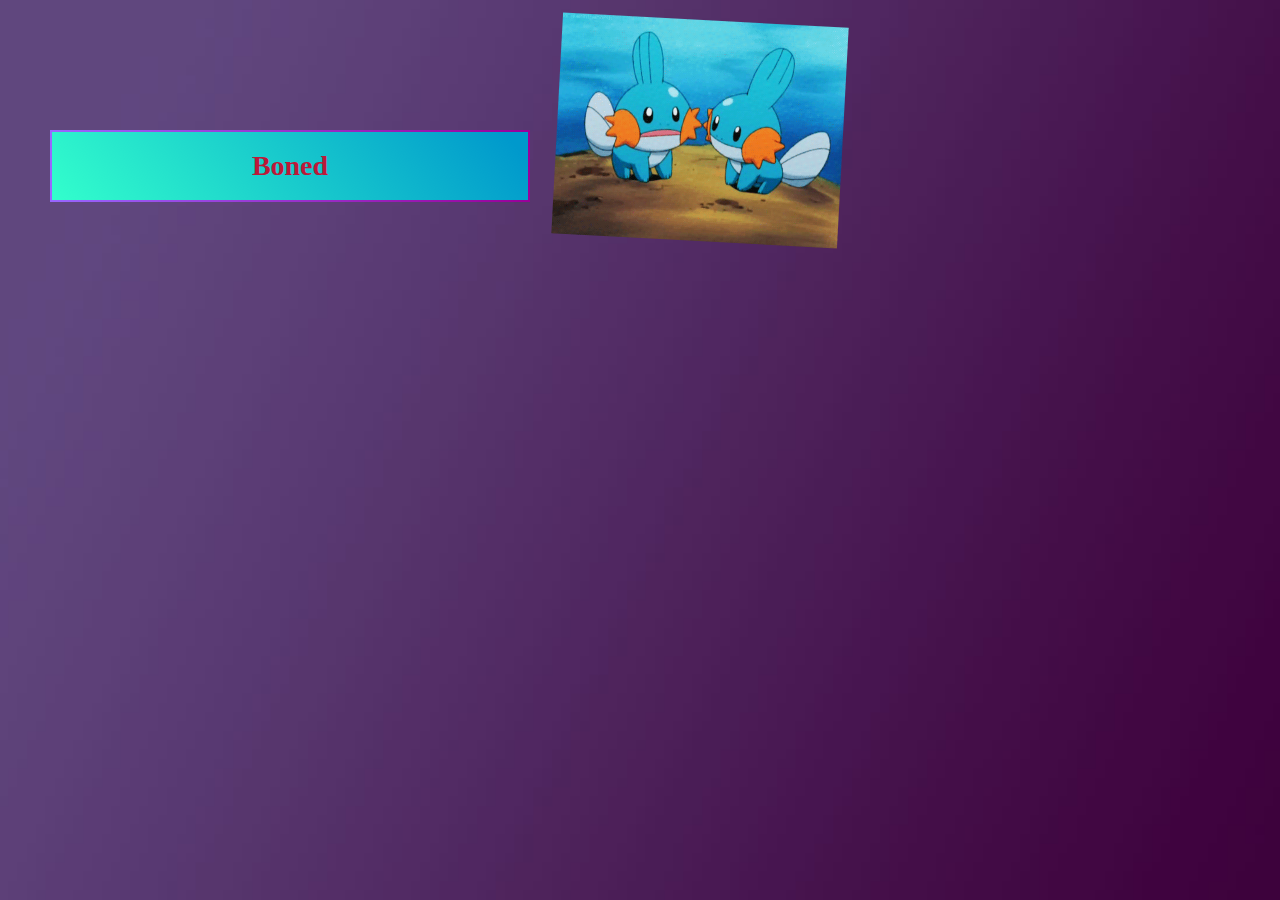
==== boned.html @ d6307aeb "Trying to Apply Axure Website" ====
﻿<!DOCTYPE html>
<html>
  <head>
    <title>Boned</title>
    <meta http-equiv="X-UA-Compatible" content="IE=edge"/>
    <meta http-equiv="content-type" content="text/html; charset=utf-8"/>
    <meta name="format-detection" content="telephone=no"/>
    <meta name="apple-mobile-web-app-capable" content="yes"/>
    <link href="resources/css/jquery-ui-themes.css" type="text/css" rel="stylesheet"/>
    <link href="resources/css/axure_rp_page.css" type="text/css" rel="stylesheet"/>
    <link href="data/styles.css" type="text/css" rel="stylesheet"/>
    <link href="files/boned/styles.css" type="text/css" rel="stylesheet"/>
    <script src="resources/scripts/jquery-1.7.1.min.js"></script>
    <script src="resources/scripts/jquery-ui-1.8.10.custom.min.js"></script>
    <script src="resources/scripts/prototypePre.js"></script>
    <script src="data/document.js"></script>
    <script src="resources/scripts/prototypePost.js"></script>
    <script src="files/boned/data.js"></script>
    <script type="text/javascript">
      $axure.utils.getTransparentGifPath = function() { return 'resources/images/transparent.gif'; };
      $axure.utils.getOtherPath = function() { return 'resources/Other.html'; };
      $axure.utils.getReloadPath = function() { return 'resources/reload.html'; };
    </script>
  </head>
  <body>
    <div id="base" class="">

      <!-- title (Rectangle) -->
      <div id="u76" class="ax_default submenu2" data-label="title">
        <img id="u76_img" class="img " src="images/charged/title_u10.png"/>
        <div id="u76_text" class="text ">
          <p><span>Boned</span></p>
        </div>
      </div>

      <!-- linkTo (Shape) -->
      <div id="u77" class="ax_default submenu2rev" data-label="linkTo">
        <img id="u77_img" class="img " src="images/charged/linkto_u11.png"/>
        <div id="u77_text" class="text ">
          <p><span>link to</span></p>
        </div>
      </div>

      <!-- backButton (Shape) -->
      <div id="u78" class="ax_default submenu2rev" data-label="backButton">
        <img id="u78_img" class="img " src="images/charged/backbutton_u12.png"/>
        <div id="u78_text" class="text ">
          <p><span>back</span></p>
        </div>
      </div>

      <!-- gameplayGif (Image) -->
      <div id="u79" class="ax_default image" data-label="gameplayGif">
        <img id="u79_img" class="img " src="images/charged/gameplaygif_u13.gif"/>
      </div>

      <!-- timeline (Group) -->
      <div id="u80" class="ax_default" data-label="timeline" data-left="90" data-top="200" data-width="380" data-height="49">

        <!-- timelineBackgound (Rectangle) -->
        <div id="u81" class="ax_default toptitle2" data-label="timelineBackgound">
          <div id="u81_div" class=""></div>
        </div>

        <!-- timeText (Rectangle) -->
        <div id="u82" class="ax_default toptitle2" data-label="timeText">
          <div id="u82_div" class=""></div>
          <div id="u82_text" class="text ">
            <p><span>Sept. 2018 - Oct. 2018</span></p>
          </div>
        </div>
      </div>

      <!-- description (Group) -->
      <div id="u83" class="ax_default" data-label="description" data-left="110" data-top="247" data-width="720" data-height="495">

        <!-- descriptionBackground (Rectangle) -->
        <div id="u84" class="ax_default topmenu" data-label="descriptionBackground">
          <img id="u84_img" class="img " src="images/charged/descriptionbackground_u18.png"/>
        </div>

        <!-- descriptionText (Rectangle) -->
        <div id="u85" class="ax_default topmenu" data-label="descriptionText">
          <img id="u85_img" class="img " src="images/charged/descriptiontext_u19.png"/>
          <div id="u85_text" class="text ">
            <p><span>A interactive fiction piece about someone desperately trying to spin a tale that gets them out from being attacked by skeleton pirates. Learned quickly how much a game can grow when you give the reader branching paths. </span></p><p><span>Made in Twine.</span></p>
          </div>
        </div>
      </div>
    </div>
  </body>
</html>
---- resources/css/axure_rp_page.css ----
﻿/* so the window resize fires within a frame in IE7 */
html, body {
    height: 100%;
}

a {
    color: inherit;
}

p {
    margin: 0px;
    text-rendering: optimizeLegibility;
    font-feature-settings: "kern" 1;
    -webkit-font-feature-settings: "kern";
    -moz-font-feature-settings: "kern";
    -moz-font-feature-settings: "kern=1";
    font-kerning: normal;
}

iframe {
    background: #FFFFFF;
}

/* to match IE with C, FF */
input {
    padding: 1px 0px 1px 0px;
    box-sizing: border-box;
    -moz-box-sizing: border-box;
}

textarea {
    margin: 0px;
    box-sizing: border-box;
    -moz-box-sizing: border-box;
}

div.intcases {
    font-family: arial; 
    font-size: 12px;
    text-align:left; 
    border:1px solid #AAA; 
    background:#FFF none repeat scroll 0% 0%; 
    z-index:9999; 
    visibility:hidden; 
    position:absolute;
    padding: 0px;
    border-radius: 3px;
    white-space: nowrap;
}

div.intcaselink {
    cursor: pointer;
    padding: 3px 8px 3px 8px;
    margin: 5px;
    background:#EEE none repeat scroll 0% 0%; 
    border:1px solid #AAA;
    border-radius: 3px;
}

div.refpageimage {
    position: absolute;
    left: 0px;
    top: 0px;
    font-size: 0px;
    width: 16px;
    height: 16px;
    cursor: pointer;
    background-image: url(images/newwindow.gif);
    background-repeat: no-repeat;
}

div.annnoteimage {
    position: absolute;
    left: 0px;
    top: 0px;
    font-size: 0px;
    /*width: 16px;
    height: 12px;*/
    cursor: help;
    /*background-image: url(images/note.gif);*/
    /*background-repeat: no-repeat;*/
    width: 13px;
    height: 12px;
    padding-top: 1px;
    text-align: center;
    background-color: #138CDD;
    -moz-box-shadow: 1px 1px 3px #aaa;
    -webkit-box-shadow: 1px 1px 3px #aaa;
    box-shadow: 1px 1px 3px #aaa;
}

div.annnoteline {
    display: inline-block;
    width: 9px;
    height: 1px;
    border-bottom: 1px solid white;
    margin-top: 1px;
}

div.annnotelabel {
    position: absolute;
    left: 0px;
    top: 0px;
    font-family: Helvetica,Arial;
    font-size: 10px;
    /*border: 1px solid rgb(166,221,242);*/
    cursor: help;
    /*background:rgb(0,157,217) none repeat scroll 0% 0%;*/ 
    padding: 1px 3px 1px 3px;
    white-space: nowrap;
    color: white;
    
    background-color: #138CDD;
    -moz-box-shadow: 1px 1px 3px #aaa;
    -webkit-box-shadow: 1px 1px 3px #aaa;
    box-shadow: 1px 1px 3px #aaa;
}

.annotation {
    font-size: 12px;
    padding-left: 2px;
    margin-bottom: 5px;
}

.annotationName {
    /*font-size: 13px;
    font-weight: bold;
    margin-bottom: 3px;
    white-space: nowrap;*/

    font-family: 'Trebuchet MS';
    font-size: 14px;
    font-weight: bold;
    margin-bottom: 5px;
    white-space: nowrap;
}

.annotationValue {
    font-family: Arial, Helvetica, Sans-Serif;
    font-size: 12px;
    color: #4a4a4a;
    line-height: 21px;
    margin-bottom: 20px;
}

.noteLink {
    text-decoration: inherit;
    color: inherit;
}

.noteLink:hover {
    background-color: white;
}

/* this is a fix for the issue where dialogs jump around and takes the text-align from the body */
.dialogFix {
    position:absolute;
    text-align:left;
    border: 1px solid #8f949a;
}


@keyframes pulsate {
  from {
    box-shadow: 0 0 10px #15d6ba;
  }
  to {
    box-shadow: 0 0 20px #15d6ba;
  }
}

@-webkit-keyframes pulsate {
  from {
    -webkit-box-shadow: 0 0 10px #15d6ba;
    box-shadow: 0 0 10px #15d6ba;
  }
  to {
    -webkit-box-shadow: 0 0 20px #15d6ba;
    box-shadow: 0 0 20px #15d6ba;
  }
}
 
@-moz-keyframes pulsate {
  from {
    -moz-box-shadow: 0 0 10px #15d6ba;
    box-shadow: 0 0 10px #15d6ba;
  }
  to {
    -moz-box-shadow: 0 0 20px #15d6ba;
    box-shadow: 0 0 20px #15d6ba;
  }
}

.legacyPulsateBorder {
    /*border: 5px solid #15d6ba;
    margin: -5px;*/
    -moz-box-shadow: 0 0 10px 3px #15d6ba;
    box-shadow: 0 0 10px 3px #15d6ba;
}

.pulsateBorder {
  animation-name: pulsate;
  animation-timing-function: ease-in-out;
  animation-duration: 0.9s;
  animation-iteration-count: infinite;
  animation-direction: alternate;
  
  -webkit-animation-name: pulsate;
  -webkit-animation-timing-function: ease-in-out;
  -webkit-animation-duration: 0.9s;
  -webkit-animation-iteration-count: infinite;
  -webkit-animation-direction: alternate;

  -moz-animation-name: pulsate;
  -moz-animation-timing-function: ease-in-out;
  -moz-animation-duration: 0.9s;
  -moz-animation-iteration-count: infinite;
  -moz-animation-direction: alternate;
}

.ax_default_hidden, .ax_default_unplaced{
    display: none;
    visibility: hidden;
}

.widgetNoteSelected {
    -moz-box-shadow: 0 0 10px 3px #138CDD;
    box-shadow: 0 0 10px 3px #138CDD;
    /*-moz-box-shadow: 0 0 20px #3915d6;
    box-shadow: 0 0 20px #3915d6;*/
    /*border: 3px solid #3915d6;*/
    /*margin: -3px;*/
}


.singleImg {
    display: none;
    visibility: hidden;
}
---- data/styles.css ----
﻿.ax_default {
  font-family:'ArialMT', 'Arial';
  font-weight:400;
  font-style:normal;
  font-size:13px;
  color:#333333;
  text-align:center;
  line-height:normal;
}
.box_1 {
}
.box_2 {
}
.box_3 {
}
.image {
}
.primary_button {
  color:#FFFFFF;
}
.heading_1 {
  font-family:'ArialMT', 'Arial';
  font-weight:bold;
  font-style:normal;
  font-size:32px;
  text-align:left;
}
.heading_2 {
  font-family:'ArialMT', 'Arial';
  font-weight:bold;
  font-style:normal;
  font-size:24px;
  text-align:left;
}
.heading_3 {
  font-family:'ArialMT', 'Arial';
  font-weight:bold;
  font-style:normal;
  font-size:18px;
  text-align:left;
}
.heading_4 {
  font-family:'ArialMT', 'Arial';
  font-weight:bold;
  font-style:normal;
  font-size:14px;
  text-align:left;
}
.heading_5 {
  font-family:'ArialMT', 'Arial';
  font-weight:bold;
  font-style:normal;
  text-align:left;
}
.heading_6 {
  font-family:'ArialMT', 'Arial';
  font-weight:bold;
  font-style:normal;
  font-size:10px;
  text-align:left;
}
.label {
  font-size:14px;
  text-align:left;
}
.paragraph {
  text-align:left;
}
.flow_shape {
}
.tree_node {
  text-align:left;
}
.topmenu {
  font-family:'HannotateTC-W5', 'Hannotate TC';
  font-weight:400;
  font-style:normal;
  font-size:27px;
  color:#68C2E5;
}
.toptitle {
  font-family:'Helvetica-Bold', 'Helvetica Bold', 'Helvetica';
  font-weight:700;
  font-style:normal;
  font-size:36px;
  color:#000066;
}
.submenu {
  font-family:'STHeitiSC-Medium', 'Heiti SC Medium', 'Heiti SC';
  font-weight:700;
  font-style:normal;
  font-size:28px;
  color:#DD5566;
}
.submenu2 {
  font-family:'STHeitiSC-Medium', 'Heiti SC Medium', 'Heiti SC';
  font-weight:700;
  font-style:normal;
  font-size:28px;
  color:#BC1939;
}
.submenu2rev {
  font-family:'STHeitiSC-Medium', 'Heiti SC Medium', 'Heiti SC';
  font-weight:700;
  font-style:normal;
  font-size:28px;
  color:#BC1939;
}
.toptitle2 {
  font-family:'Arial-BoldMT', 'Arial Bold', 'Arial';
  font-weight:700;
  font-style:normal;
  font-size:28px;
}
---- files/boned/styles.css ----
﻿body {
  margin:0px;
  background-image:url('../../images/home/bg.jpg');
  background-position:center center;
  background-repeat:no-repeat;
  background-attachment:fixed;
  background-size:cover;
  position:static;
  left:auto;
  width:890px;
  margin-left:0;
  margin-right:0;
  text-align:left;
}
#base {
  position:absolute;
  z-index:0;
}
#u76_img {
  border-width:0px;
  position:absolute;
  left:0px;
  top:0px;
  width:480px;
  height:72px;
}
#u76 {
  border-width:0px;
  position:absolute;
  left:50px;
  top:130px;
  width:480px;
  height:72px;
}
#u76_text {
  border-width:0px;
  position:absolute;
  left:2px;
  top:22px;
  width:476px;
  word-wrap:break-word;
}
#u77_img {
  border-width:0px;
  position:absolute;
  left:0px;
  top:0px;
  width:178px;
  height:55px;
}
#u77 {
  border-width:0px;
  position:absolute;
  left:712px;
  top:732px;
  width:178px;
  height:55px;
}
#u77_text {
  border-width:0px;
  position:absolute;
  left:2px;
  top:13px;
  width:174px;
  word-wrap:break-word;
}
#u78_img {
  border-width:0px;
  position:absolute;
  left:0px;
  top:0px;
  width:180px;
  height:56px;
}
#u78 {
  border-width:0px;
  position:absolute;
  left:50px;
  top:731px;
  width:180px;
  height:56px;
}
#u78_text {
  border-width:0px;
  position:absolute;
  left:2px;
  top:14px;
  width:176px;
  word-wrap:break-word;
}
#u79_img {
  border-width:0px;
  position:absolute;
  left:0px;
  top:0px;
  width:300px;
  height:232px;
}
#u79 {
  border-width:0px;
  position:absolute;
  left:550px;
  top:15px;
  width:300px;
  height:232px;
}
#u79_text {
  border-width:0px;
  position:absolute;
  left:0px;
  top:0px;
  width:0px;
  visibility:hidden;
  word-wrap:break-word;
}
#u80 {
  border-width:0px;
  position:absolute;
  left:0px;
  top:0px;
  width:0px;
  height:0px;
}
#u81_div {
  border-width:0px;
  position:absolute;
  left:0px;
  top:0px;
  width:380px;
  height:49px;
  background:-webkit-linear-gradient(270deg, rgba(255, 51, 51, 1) 0%, rgba(255, 51, 51, 1) 0%, rgba(204, 102, 153, 1) 100%, rgba(204, 102, 153, 1) 100%);
  background:-moz-linear-gradient(180deg, rgba(255, 51, 51, 1) 0%, rgba(255, 51, 51, 1) 0%, rgba(204, 102, 153, 1) 100%, rgba(204, 102, 153, 1) 100%);
  background:linear-gradient(180deg, rgba(255, 51, 51, 1) 0%, rgba(255, 51, 51, 1) 0%, rgba(204, 102, 153, 1) 100%, rgba(204, 102, 153, 1) 100%);
  box-sizing:border-box;
  border-width:1px;
  border-style:solid;
  border-color:rgba(121, 121, 121, 1);
  border-radius:0px;
  -moz-box-shadow:none;
  -webkit-box-shadow:none;
  box-shadow:none;
}
#u81 {
  border-width:0px;
  position:absolute;
  left:90px;
  top:200px;
  width:380px;
  height:49px;
}
#u81_text {
  border-width:0px;
  position:absolute;
  left:0px;
  top:0px;
  width:0px;
  visibility:hidden;
  word-wrap:break-word;
}
#u82_div {
  border-width:0px;
  position:absolute;
  left:0px;
  top:0px;
  width:293px;
  height:16px;
  background:inherit;
  background-color:rgba(255, 255, 255, 0);
  border:none;
  border-radius:0px;
  -moz-box-shadow:none;
  -webkit-box-shadow:none;
  box-shadow:none;
}
#u82 {
  border-width:0px;
  position:absolute;
  left:98px;
  top:217px;
  width:293px;
  height:16px;
}
#u82_text {
  border-width:0px;
  position:absolute;
  left:2px;
  top:-8px;
  width:289px;
  white-space:nowrap;
}
#u83 {
  border-width:0px;
  position:absolute;
  left:0px;
  top:0px;
  width:0px;
  height:0px;
}
#u84_img {
  border-width:0px;
  position:absolute;
  left:0px;
  top:0px;
  width:720px;
  height:495px;
}
#u84 {
  border-width:0px;
  position:absolute;
  left:110px;
  top:247px;
  width:720px;
  height:495px;
  color:#33CC99;
}
#u84_text {
  border-width:0px;
  position:absolute;
  left:0px;
  top:0px;
  width:0px;
  visibility:hidden;
  word-wrap:break-word;
}
#u85_img {
  border-width:0px;
  position:absolute;
  left:0px;
  top:0px;
  width:660px;
  height:473px;
}
#u85 {
  border-width:0px;
  position:absolute;
  left:130px;
  top:259px;
  width:660px;
  height:473px;
  font-size:28px;
  color:#33CC99;
}
#u85_text {
  border-width:0px;
  position:absolute;
  left:2px;
  top:116px;
  width:656px;
  word-wrap:break-word;
}
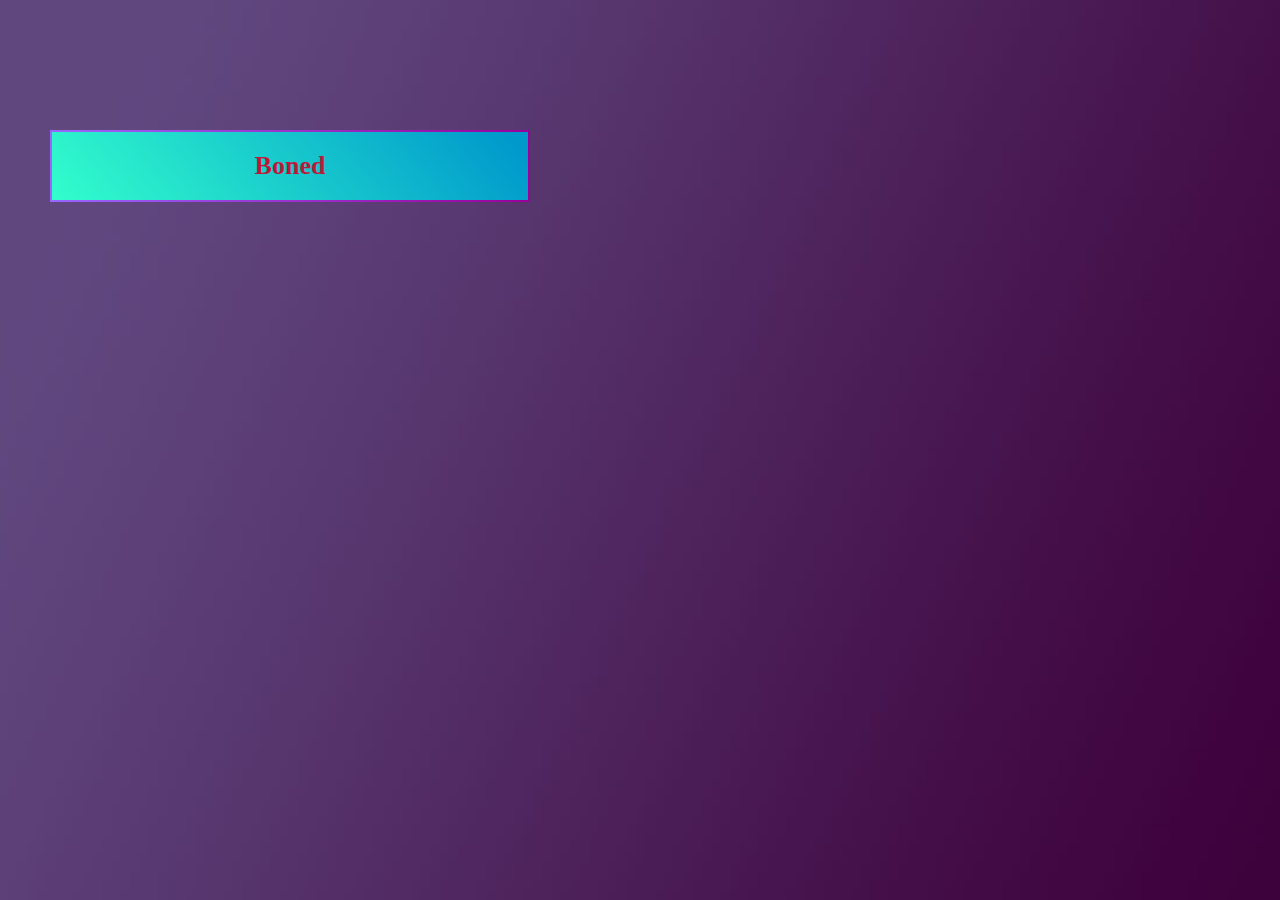
==== commit b00a56bf: "Updated to v.7" ====
--- a/boned.html
+++ b/boned.html
@@ -4,7 +4,6 @@
     <title>Boned</title>
     <meta http-equiv="X-UA-Compatible" content="IE=edge"/>
     <meta http-equiv="content-type" content="text/html; charset=utf-8"/>
-    <meta name="format-detection" content="telephone=no"/>
     <meta name="apple-mobile-web-app-capable" content="yes"/>
     <link href="resources/css/jquery-ui-themes.css" type="text/css" rel="stylesheet"/>
     <link href="resources/css/axure_rp_page.css" type="text/css" rel="stylesheet"/>
@@ -26,63 +25,58 @@
     <div id="base" class="">
 
       <!-- title (Rectangle) -->
-      <div id="u76" class="ax_default submenu2" data-label="title">
-        <img id="u76_img" class="img " src="images/charged/title_u10.png"/>
-        <div id="u76_text" class="text ">
+      <div id="u75" class="ax_default submenu2" data-label="title">
+        <img id="u75_img" class="img " src="images/charged/title_u10.png"/>
+        <div id="u75_text" class="text ">
           <p><span>Boned</span></p>
         </div>
       </div>
 
       <!-- linkTo (Shape) -->
-      <div id="u77" class="ax_default submenu2rev" data-label="linkTo">
-        <img id="u77_img" class="img " src="images/charged/linkto_u11.png"/>
-        <div id="u77_text" class="text ">
+      <div id="u76" class="ax_default submenu2rev" data-label="linkTo">
+        <img id="u76_img" class="img " src="images/charged/linkto_u11.png"/>
+        <div id="u76_text" class="text ">
           <p><span>link to</span></p>
         </div>
       </div>
 
       <!-- backButton (Shape) -->
-      <div id="u78" class="ax_default submenu2rev" data-label="backButton">
-        <img id="u78_img" class="img " src="images/charged/backbutton_u12.png"/>
-        <div id="u78_text" class="text ">
+      <div id="u77" class="ax_default submenu2rev" data-label="backButton">
+        <img id="u77_img" class="img " src="images/charged/backbutton_u12.png"/>
+        <div id="u77_text" class="text ">
           <p><span>back</span></p>
         </div>
       </div>
 
-      <!-- gameplayGif (Image) -->
-      <div id="u79" class="ax_default image" data-label="gameplayGif">
-        <img id="u79_img" class="img " src="images/charged/gameplaygif_u13.gif"/>
-      </div>
-
       <!-- timeline (Group) -->
-      <div id="u80" class="ax_default" data-label="timeline" data-left="90" data-top="200" data-width="380" data-height="49">
+      <div id="u78" class="ax_default" data-label="timeline" data-left="90" data-top="200" data-width="380" data-height="49">
 
         <!-- timelineBackgound (Rectangle) -->
-        <div id="u81" class="ax_default toptitle2" data-label="timelineBackgound">
-          <div id="u81_div" class=""></div>
+        <div id="u79" class="ax_default toptitle2" data-label="timelineBackgound">
+          <div id="u79_div" class=""></div>
         </div>
 
         <!-- timeText (Rectangle) -->
-        <div id="u82" class="ax_default toptitle2" data-label="timeText">
-          <div id="u82_div" class=""></div>
-          <div id="u82_text" class="text ">
+        <div id="u80" class="ax_default toptitle2" data-label="timeText">
+          <div id="u80_div" class=""></div>
+          <div id="u80_text" class="text ">
             <p><span>Sept. 2018 - Oct. 2018</span></p>
           </div>
         </div>
       </div>
 
       <!-- description (Group) -->
-      <div id="u83" class="ax_default" data-label="description" data-left="110" data-top="247" data-width="720" data-height="495">
+      <div id="u81" class="ax_default" data-label="description" data-left="110" data-top="247" data-width="720" data-height="495">
 
         <!-- descriptionBackground (Rectangle) -->
-        <div id="u84" class="ax_default topmenu" data-label="descriptionBackground">
-          <img id="u84_img" class="img " src="images/charged/descriptionbackground_u18.png"/>
+        <div id="u82" class="ax_default topmenu" data-label="descriptionBackground">
+          <img id="u82_img" class="img " src="images/charged/descriptionbackground_u18.png"/>
         </div>
 
         <!-- descriptionText (Rectangle) -->
-        <div id="u85" class="ax_default topmenu" data-label="descriptionText">
-          <img id="u85_img" class="img " src="images/charged/descriptiontext_u19.png"/>
-          <div id="u85_text" class="text ">
+        <div id="u83" class="ax_default topmenu" data-label="descriptionText">
+          <img id="u83_img" class="img " src="images/charged/descriptiontext_u19.png"/>
+          <div id="u83_text" class="text ">
             <p><span>A interactive fiction piece about someone desperately trying to spin a tale that gets them out from being attacked by skeleton pirates. Learned quickly how much a game can grow when you give the reader branching paths. </span></p><p><span>Made in Twine.</span></p>
           </div>
         </div>
--- a/data/styles.css
+++ b/data/styles.css
@@ -72,7 +72,7 @@
   text-align:left;
 }
 .topmenu {
-  font-family:'HannotateTC-W5', 'Hannotate TC';
+  font-family:'Palatino-Roman', 'Palatino';
   font-weight:400;
   font-style:normal;
   font-size:27px;
@@ -93,14 +93,14 @@
   color:#DD5566;
 }
 .submenu2 {
-  font-family:'STHeitiSC-Medium', 'Heiti SC Medium', 'Heiti SC';
+  font-family:'TrebuchetMS-Bold', 'Trebuchet MS Bold', 'Trebuchet MS';
   font-weight:700;
   font-style:normal;
-  font-size:28px;
+  font-size:26px;
   color:#BC1939;
 }
 .submenu2rev {
-  font-family:'STHeitiSC-Medium', 'Heiti SC Medium', 'Heiti SC';
+  font-family:'TrebuchetMS-Bold', 'Trebuchet MS Bold', 'Trebuchet MS';
   font-weight:700;
   font-style:normal;
   font-size:28px;
--- a/files/boned/styles.css
+++ b/files/boned/styles.css
@@ -16,7 +16,7 @@
   position:absolute;
   z-index:0;
 }
-#u76_img {
+#u75_img {
   border-width:0px;
   position:absolute;
   left:0px;
@@ -24,7 +24,7 @@
   width:480px;
   height:72px;
 }
-#u76 {
+#u75 {
   border-width:0px;
   position:absolute;
   left:50px;
@@ -32,15 +32,15 @@
   width:480px;
   height:72px;
 }
-#u76_text {
-  border-width:0px;
-  position:absolute;
-  left:2px;
-  top:22px;
+#u75_text {
+  border-width:0px;
+  position:absolute;
+  left:2px;
+  top:21px;
   width:476px;
   word-wrap:break-word;
 }
-#u77_img {
+#u76_img {
   border-width:0px;
   position:absolute;
   left:0px;
@@ -48,7 +48,7 @@
   width:178px;
   height:55px;
 }
-#u77 {
+#u76 {
   border-width:0px;
   position:absolute;
   left:712px;
@@ -56,15 +56,15 @@
   width:178px;
   height:55px;
 }
-#u77_text {
-  border-width:0px;
-  position:absolute;
-  left:2px;
-  top:13px;
+#u76_text {
+  border-width:0px;
+  position:absolute;
+  left:2px;
+  top:12px;
   width:174px;
   word-wrap:break-word;
 }
-#u78_img {
+#u77_img {
   border-width:0px;
   position:absolute;
   left:0px;
@@ -72,7 +72,7 @@
   width:180px;
   height:56px;
 }
-#u78 {
+#u77 {
   border-width:0px;
   position:absolute;
   left:50px;
@@ -80,40 +80,15 @@
   width:180px;
   height:56px;
 }
-#u78_text {
-  border-width:0px;
-  position:absolute;
-  left:2px;
-  top:14px;
+#u77_text {
+  border-width:0px;
+  position:absolute;
+  left:2px;
+  top:12px;
   width:176px;
   word-wrap:break-word;
 }
-#u79_img {
-  border-width:0px;
-  position:absolute;
-  left:0px;
-  top:0px;
-  width:300px;
-  height:232px;
-}
-#u79 {
-  border-width:0px;
-  position:absolute;
-  left:550px;
-  top:15px;
-  width:300px;
-  height:232px;
-}
-#u79_text {
-  border-width:0px;
-  position:absolute;
-  left:0px;
-  top:0px;
-  width:0px;
-  visibility:hidden;
-  word-wrap:break-word;
-}
-#u80 {
+#u78 {
   border-width:0px;
   position:absolute;
   left:0px;
@@ -121,7 +96,7 @@
   width:0px;
   height:0px;
 }
-#u81_div {
+#u79_div {
   border-width:0px;
   position:absolute;
   left:0px;
@@ -140,7 +115,7 @@
   -webkit-box-shadow:none;
   box-shadow:none;
 }
-#u81 {
+#u79 {
   border-width:0px;
   position:absolute;
   left:90px;
@@ -148,7 +123,7 @@
   width:380px;
   height:49px;
 }
-#u81_text {
+#u79_text {
   border-width:0px;
   position:absolute;
   left:0px;
@@ -157,7 +132,7 @@
   visibility:hidden;
   word-wrap:break-word;
 }
-#u82_div {
+#u80_div {
   border-width:0px;
   position:absolute;
   left:0px;
@@ -172,7 +147,7 @@
   -webkit-box-shadow:none;
   box-shadow:none;
 }
-#u82 {
+#u80 {
   border-width:0px;
   position:absolute;
   left:98px;
@@ -180,7 +155,7 @@
   width:293px;
   height:16px;
 }
-#u82_text {
+#u80_text {
   border-width:0px;
   position:absolute;
   left:2px;
@@ -188,7 +163,7 @@
   width:289px;
   white-space:nowrap;
 }
-#u83 {
+#u81 {
   border-width:0px;
   position:absolute;
   left:0px;
@@ -196,7 +171,7 @@
   width:0px;
   height:0px;
 }
-#u84_img {
+#u82_img {
   border-width:0px;
   position:absolute;
   left:0px;
@@ -204,7 +179,7 @@
   width:720px;
   height:495px;
 }
-#u84 {
+#u82 {
   border-width:0px;
   position:absolute;
   left:110px;
@@ -213,7 +188,7 @@
   height:495px;
   color:#33CC99;
 }
-#u84_text {
+#u82_text {
   border-width:0px;
   position:absolute;
   left:0px;
@@ -222,7 +197,7 @@
   visibility:hidden;
   word-wrap:break-word;
 }
-#u85_img {
+#u83_img {
   border-width:0px;
   position:absolute;
   left:0px;
@@ -230,7 +205,7 @@
   width:660px;
   height:473px;
 }
-#u85 {
+#u83 {
   border-width:0px;
   position:absolute;
   left:130px;
@@ -240,11 +215,11 @@
   font-size:28px;
   color:#33CC99;
 }
-#u85_text {
-  border-width:0px;
-  position:absolute;
-  left:2px;
-  top:116px;
+#u83_text {
+  border-width:0px;
+  position:absolute;
+  left:2px;
+  top:126px;
   width:656px;
   word-wrap:break-word;
 }
